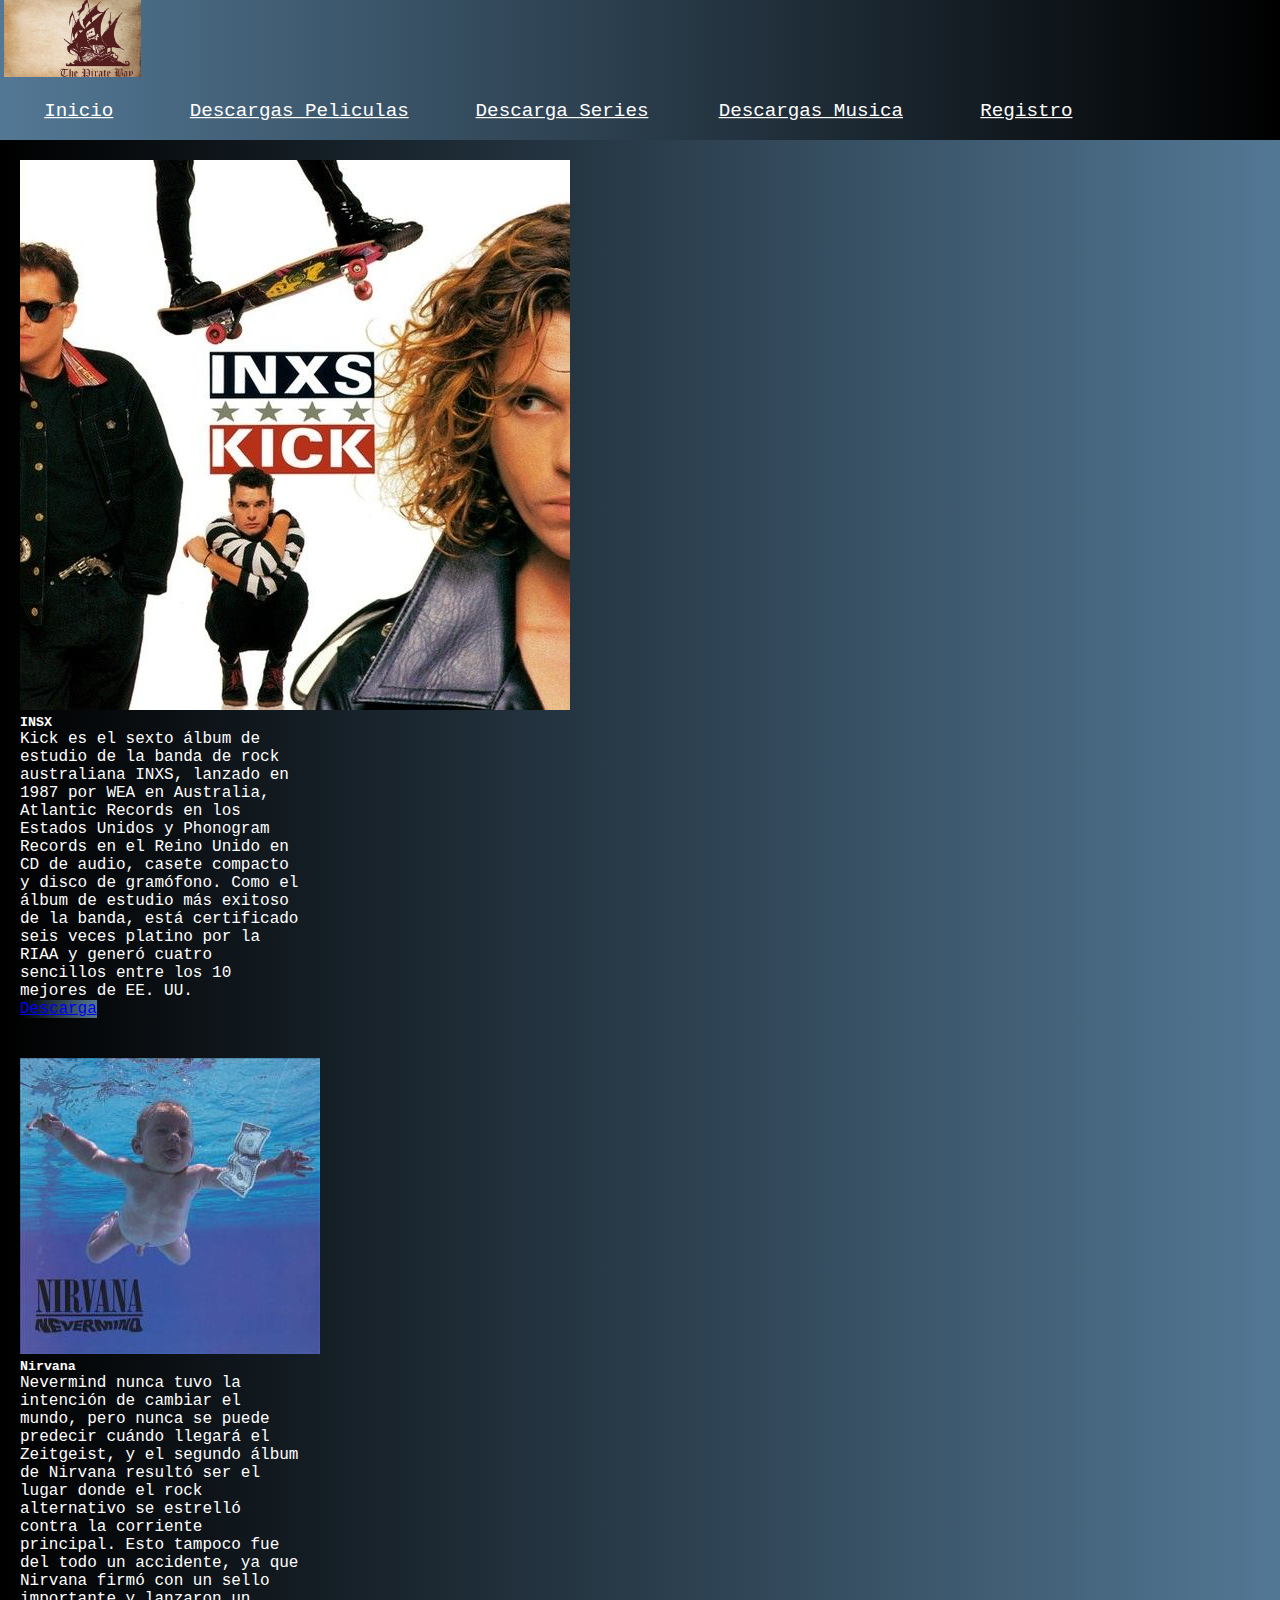
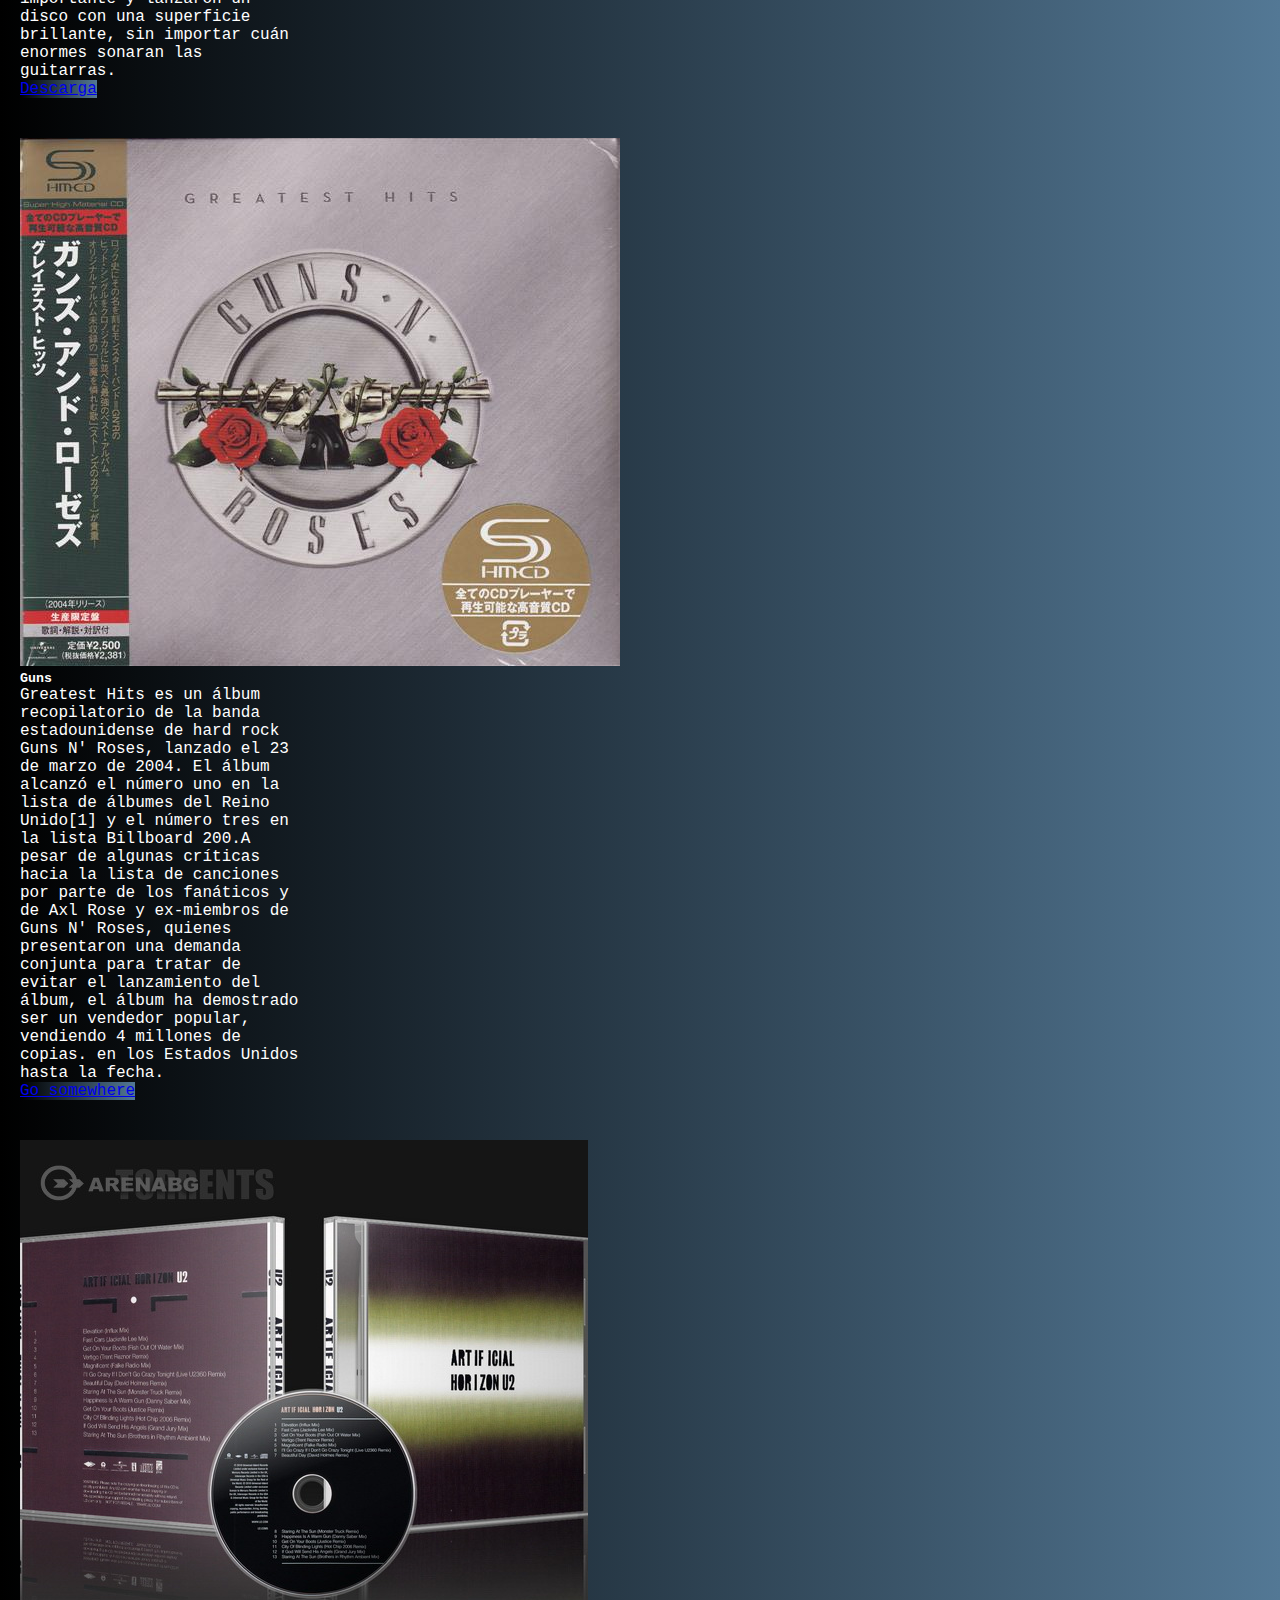
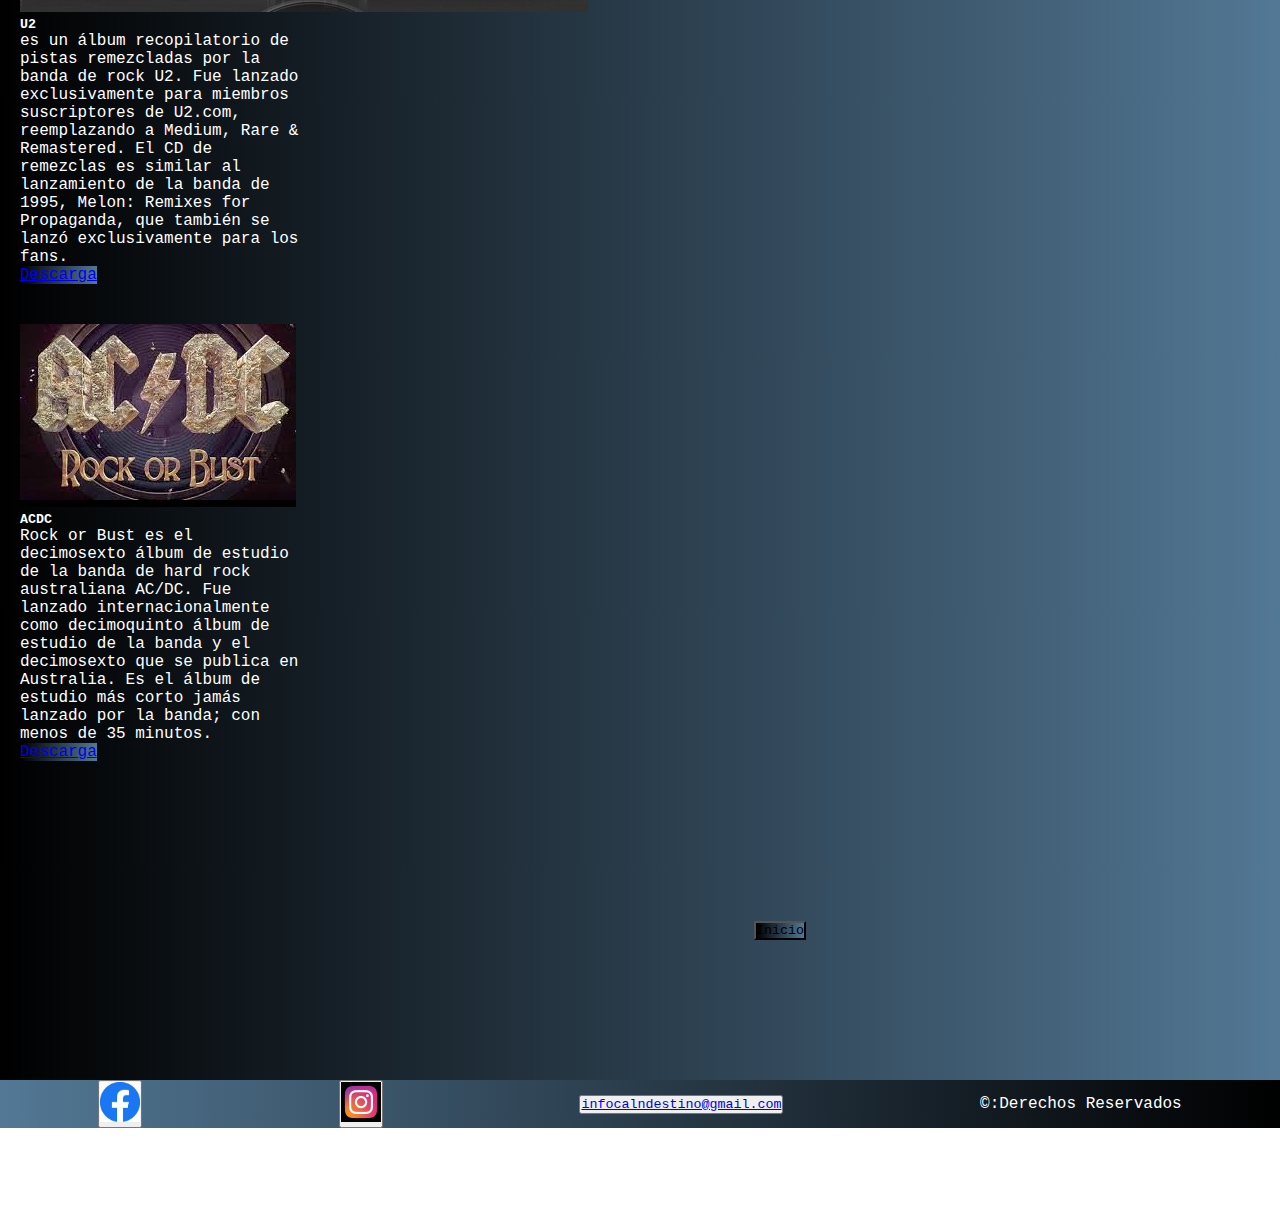
==== Secciones/descargas-musica.html @ 2a7e5801 "First version" ====
<!DOCTYPE html>
<html lang="en">

<head>
    <meta charset="UTF-8">
    <meta http-equiv="X-UA-Compatible" content="IE=edge">
    <meta name="viewport" content="width=device-width, initial-scale=1.0">
    <link href="https://cdn.jsdelivr.net/npm/bootstrap@5.3.0-alpha3/dist/css/bootstrap.min.css" rel="stylesheet"
        integrity="sha384-KK94CHFLLe+nY2dmCWGMq91rCGa5gtU4mk92HdvYe+M/SXH301p5ILy+dN9+nJOZ" crossorigin="anonymous">
    <link rel="stylesheet" href="../css/style.css">
    <title>Descarga Muscia</title>
</head>

<body>
    <header>
        <nav class="nav">
            <div><a href="../index.html"><img src="../Imagenes/logoebay.jpg" alt="Logo"></a></div>
            <ul>
                <li><a href="../index.html">Inicio</a></li>
                <li><a href="../Secciones/descargas-peliculas.html">Descargas Peliculas</a></li>
                <li><a href="../Secciones/descargas-series.html">Descarga Series</a></li>
                <li><a href="../Secciones/descargas-musica.html">Descargas Musica</a></li>
                <li><a href="../Secciones/registro.html">Registro</a></li>
            </ul>
        </nav>

    </header>
    <main>
        <div class="container text-center">
            <div class="row row-cols-auto">
                <div class="col">
                    <div class="card" style="width: 18rem;">
                        <img src="../Imagenes/Musica/inxs.jpg" class="card-img-top" alt="INXS">
                        <div class="card-body">
                            <h5 class="card-title">INSX</h5>
                            <p class="card-text">Kick es el sexto álbum de estudio de la banda de rock australiana INXS,
                                lanzado en 1987 por WEA en Australia, Atlantic Records en los Estados Unidos y Phonogram
                                Records en el Reino Unido en CD de audio, casete compacto y disco de gramófono. Como el
                                álbum de estudio más exitoso de la banda, está certificado seis veces platino por la
                                RIAA y generó cuatro sencillos entre los 10 mejores de EE. UU.</p>
                            <a href="#" class="btn btn-primary">Descarga</a>
                        </div>
                    </div>
                </div>
                <div class="col">
                    <div class="card" style="width: 18rem;">
                        <img src="../Imagenes/Musica/Nirvana.jpg" class="card-img-top" alt="Nirvana">
                        <div class="card-body">
                            <h5 class="card-title">Nirvana</h5>
                            <p class="card-text">Nevermind nunca tuvo la intención de cambiar el mundo, pero nunca se
                                puede predecir cuándo llegará el Zeitgeist, y el segundo álbum de Nirvana resultó ser el
                                lugar donde el rock alternativo se estrelló contra la corriente principal. Esto tampoco
                                fue del todo un accidente, ya que Nirvana firmó con un sello importante y lanzaron un
                                disco con una superficie brillante, sin importar cuán enormes sonaran las guitarras.</p>
                            <a href="#" class="btn btn-primary">Descarga</a>
                        </div>
                    </div>
                </div>
                <div class="col">
                    <div class="card" style="width: 18rem;">
                        <img src="../Imagenes/Musica/guns.jpg" class="card-img-top" alt="Guns">
                        <div class="card-body">
                            <h5 class="card-title">Guns</h5>
                            <p class="card-text">Greatest Hits es un álbum recopilatorio de la banda estadounidense de
                                hard rock Guns N' Roses, lanzado el 23 de marzo de 2004. El álbum alcanzó el número uno
                                en la lista de álbumes del Reino Unido[1] y el número tres en la lista Billboard 200.A
                                pesar de algunas críticas hacia la lista de canciones por parte de los fanáticos y de
                                Axl Rose y ex-miembros de Guns N' Roses, quienes presentaron una demanda conjunta para
                                tratar de evitar el lanzamiento del álbum, el álbum ha demostrado ser un vendedor
                                popular, vendiendo 4 millones de copias. en los Estados Unidos hasta la fecha.</p>
                            <a href="#" class="btn btn-primary">Go somewhere</a>
                        </div>
                    </div>
                </div>
                <div class="col">
                    <div class="card" style="width: 18rem;">
                        <img src="../Imagenes/Musica/U2.jpg" class="card-img-top" alt="U2">
                        <div class="card-body">
                            <h5 class="card-title">U2</h5>
                            <p class="card-text">es un álbum recopilatorio de pistas remezcladas por la banda de rock
                                U2. Fue lanzado exclusivamente para miembros suscriptores de U2.com, reemplazando a
                                Medium, Rare & Remastered. El CD de remezclas es similar al lanzamiento de la banda de
                                1995, Melon: Remixes for Propaganda, que también se lanzó exclusivamente para los
                                fans.</p>
                            <a href="#" class="btn btn-primary">Descarga</a>
                        </div>
                    </div>
                </div>
                <div class="col">
                    <div class="card" style="width: 18rem;">
                        <img src="../Imagenes/Musica/ACDC.jpg" class="card-img-top" alt="ACDC">
                        <div class="card-body">
                            <h5 class="card-title">ACDC</h5>
                            <p class="card-text">Rock or Bust es el decimosexto álbum de estudio de la banda de hard
                                rock australiana AC/DC. Fue lanzado internacionalmente como decimoquinto álbum de
                                estudio de la banda y el decimosexto que se publica en Australia. Es el álbum de estudio
                                más corto jamás lanzado por la banda; con menos de 35 minutos.</p>
                            <a href="#" class="btn btn-primary">Descarga</a>
                        </div>
                    </div>
                </div>
            </div>
        </div>


    </main>
    <main>
        <section>
            <section class="boton-inicio">
                <a href="./descargas-musica.html"> <button type="button" class="btn btn-secondary">Inicio</button></a>
              </section>
        </section>
    </main>
    <footer>
        <section>
            <button type="button" class="btn btn-dark"><a href="https://es-la.facebook.com/" target="_blank"><img
                  src="../Imagenes/logo face.png" alt="Facebook"></a></button>
          </section>
          <section>
            <button type="button" class="btn btn-dark"><a href="https://www.instagram.com/" target="_blank"><img
                  src="../Imagenes/logoinsta.jpg" alt="Instagram"></a></button>
          </section>
          <section>
            <button type="button" class="btn btn-dark"><a href="https://www.google.com/intl/es-419/gmail/about/"
                target="_blank">infocalndestino@gmail.com</a></button>
          </section>
          <section>
            <p>&copy:Derechos Reservados</p>
          </section>
    </footer>
    <script src="https://cdn.jsdelivr.net/npm/bootstrap@5.3.0-alpha3/dist/js/bootstrap.bundle.min.js"
        integrity="sha384-ENjdO4Dr2bkBIFxQpeoTz1HIcje39Wm4jDKdf19U8gI4ddQ3GYNS7NTKfAdVQSZe"
        crossorigin="anonymous"></script>
</body>

</html>
---- css/style.css ----
* {
    margin: 0;
    padding: 0;
    font-family: 'Inconsolata', monospace;

}

/**CSS HEADER**/
header {
    width: 100%;
    background-color: rgb(7, 7, 7);
    background-image: linear-gradient(to right, #537895, #000000);
}

/**CSS Menu de NAV**/
.nav {
    display: flex;
    justify-content: space-between;
    flex-wrap: wrap;
    flex-direction: row;
    align-items: center;
}

.nav li {
    list-style: none;
    margin: 20px;
    transform: scale(1.2);
}

.nav ul {
    display: flex;
    flex-wrap: wrap;
}

.nav a {
    margin: 30px;
    color: white;
}

.nav img {
    width: 137px;
    margin-left: -26px;
}

.nav li a:hover {
    color: crimson;
}

.nav li:hover {
    transform: scale(1.3);
}

/**CSS INDEX**/
h1 {
    display: flex;
    text-align: center;
    flex-direction: row;
    flex-wrap: wrap;
    justify-content: space-around;
}

h1:hover {
    transform: scale(1.2);
    color: rgb(146, 140, 142);
}

.btn-primary {
    background-color: rgb(91, 92, 91);
    background-image: linear-gradient(to right, #000000, #537895);
}

.container {
    width: 100%;
    margin-top: 150px;
}

.row{
    width: 100%;
}

.col {
    padding: 20px;
}

/**CSS Main Index**/
main {
    background-image: linear-gradient(to right, #000000, #537895);
    color: white;
    }

.boton-inicio {
    width: 100%;
    display: flex;
    padding: 140px;
    flex-wrap: wrap;
    justify-content: space-around;
    align-items: center;
}

.btn-secondary {
    background-image: linear-gradient(to right, #000000, #537895);
}

/**CSS Descargas Peliculas**/

.container {
    width: 100%;
    margin-top: 0;
    flex-wrap: wrap;
}

/**CSS Descargas Series**/



/**CSS Descargas Muscia**/
.container{
    display: flex;
}
.container text-center{
    display: flex;
    
}
.row{
    justify-content: space-around;
}
/**CSS Registro**/
.form-section{
    min-height: 100vh;
    padding: 0px;
}
/**CSS Footer**/
footer{
    display: flex;
    justify-content: space-around;
    flex-direction: row;
    flex-wrap: wrap;
    align-items: center;
    background-image: linear-gradient(to right, #537895, #000000);
    color: white;
    }
    .btn-dark img{
        width: 40px;
}

@media (max-width: 375px){
    .container{
        background-color: black;
        color: crimson;
        
    }
    .card-body{
        color: crimson;
        background-color: black;

}
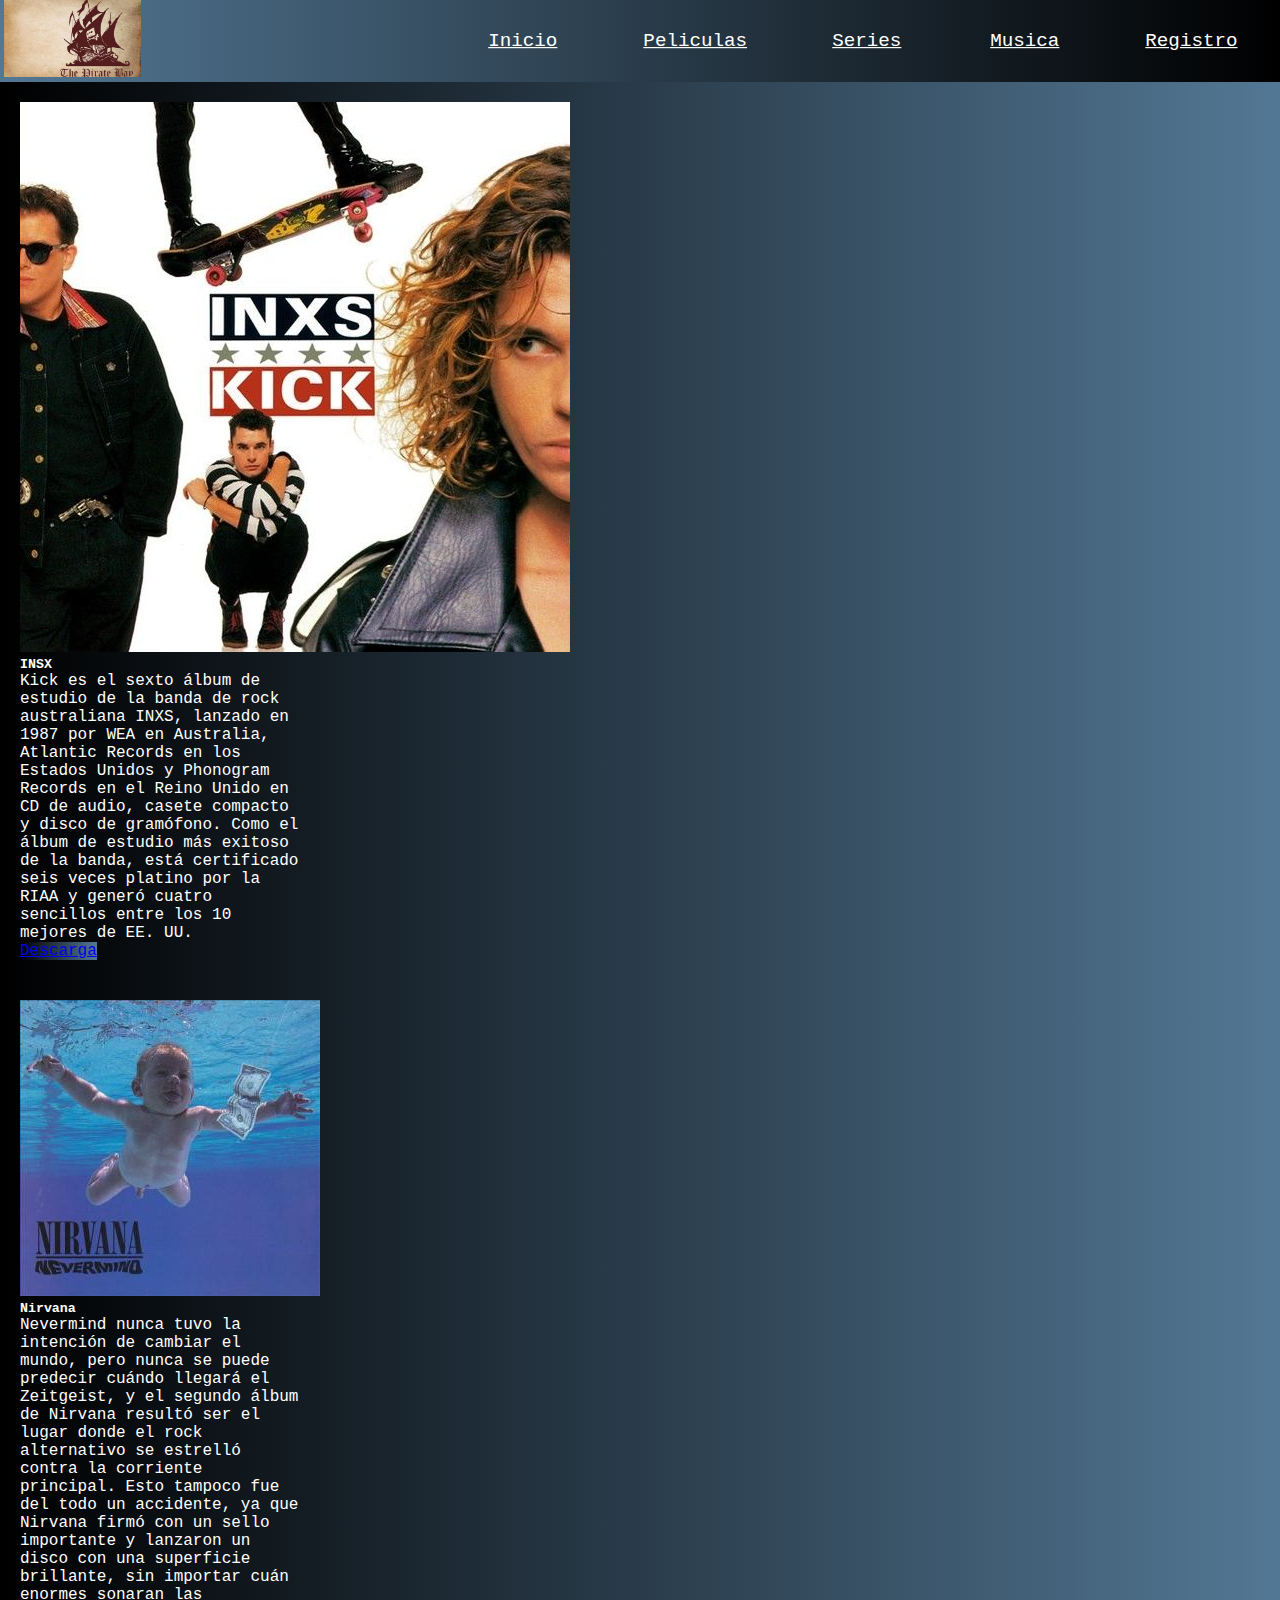
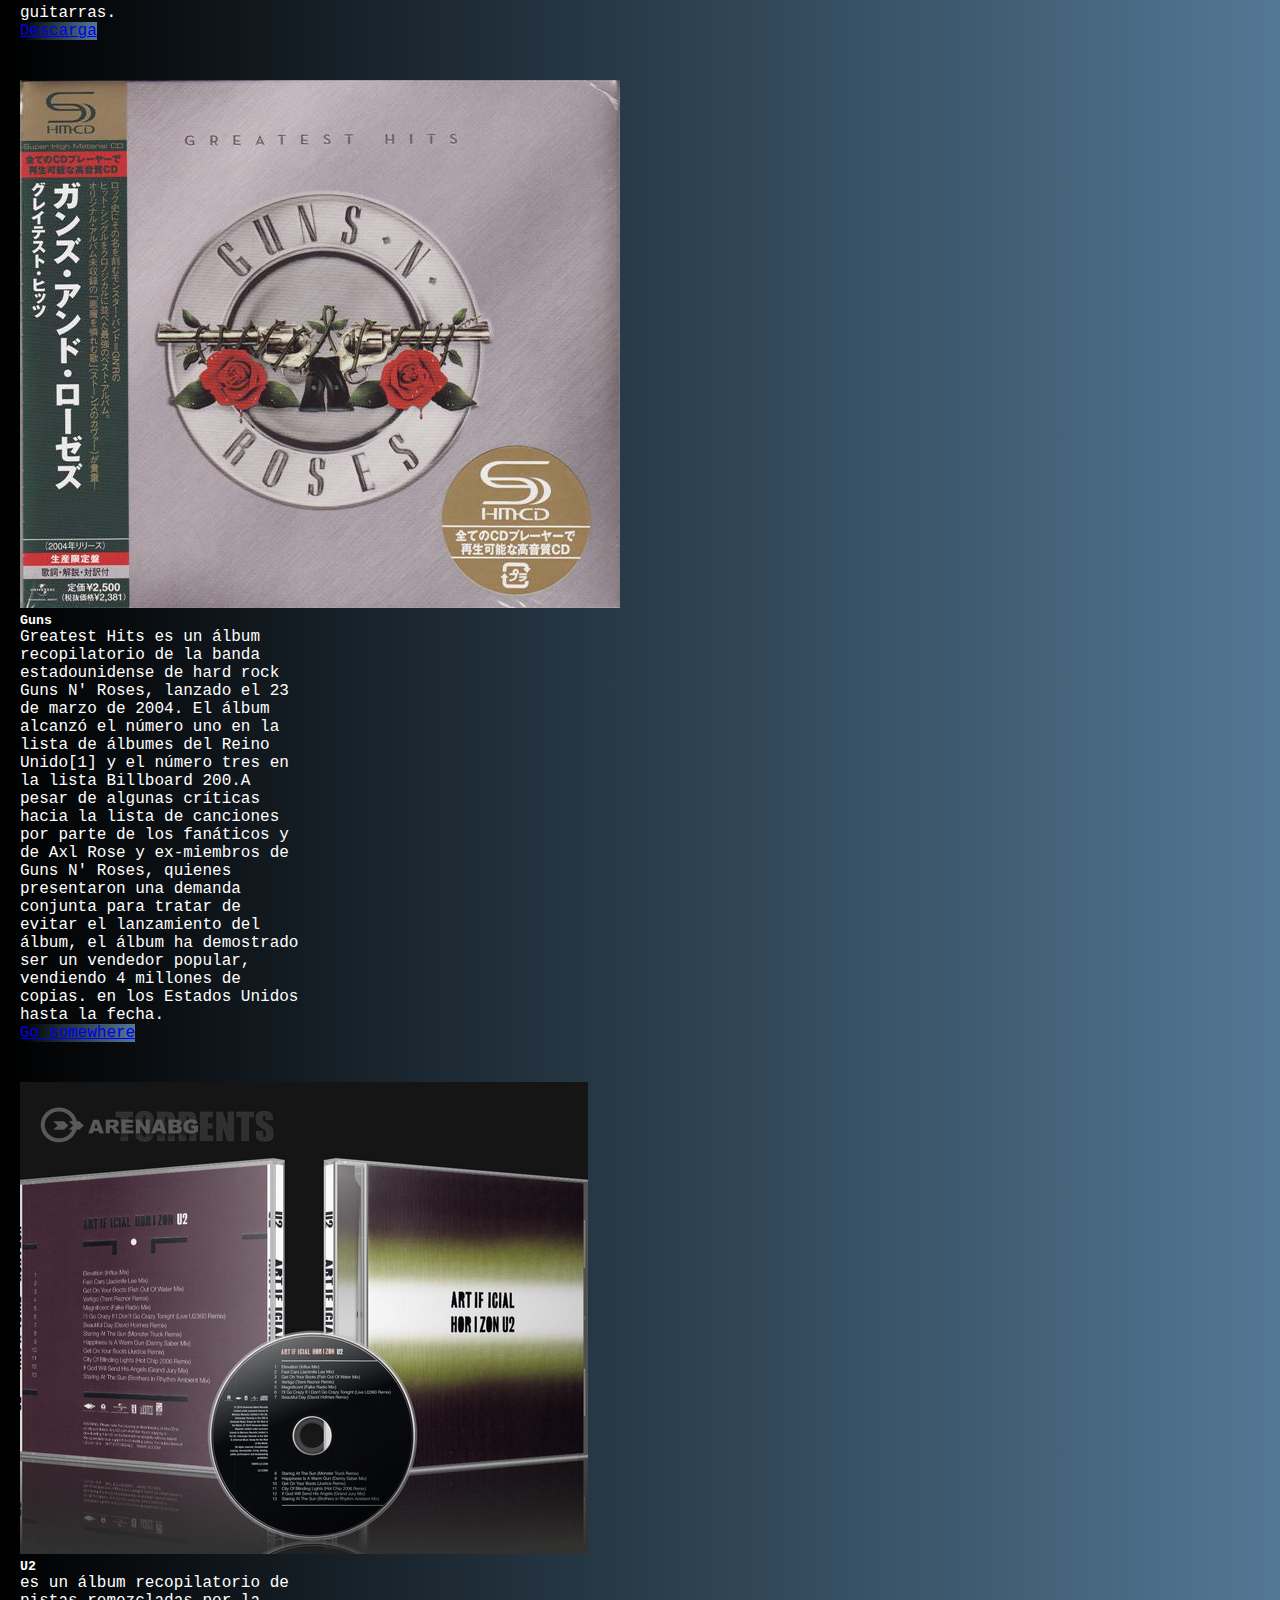
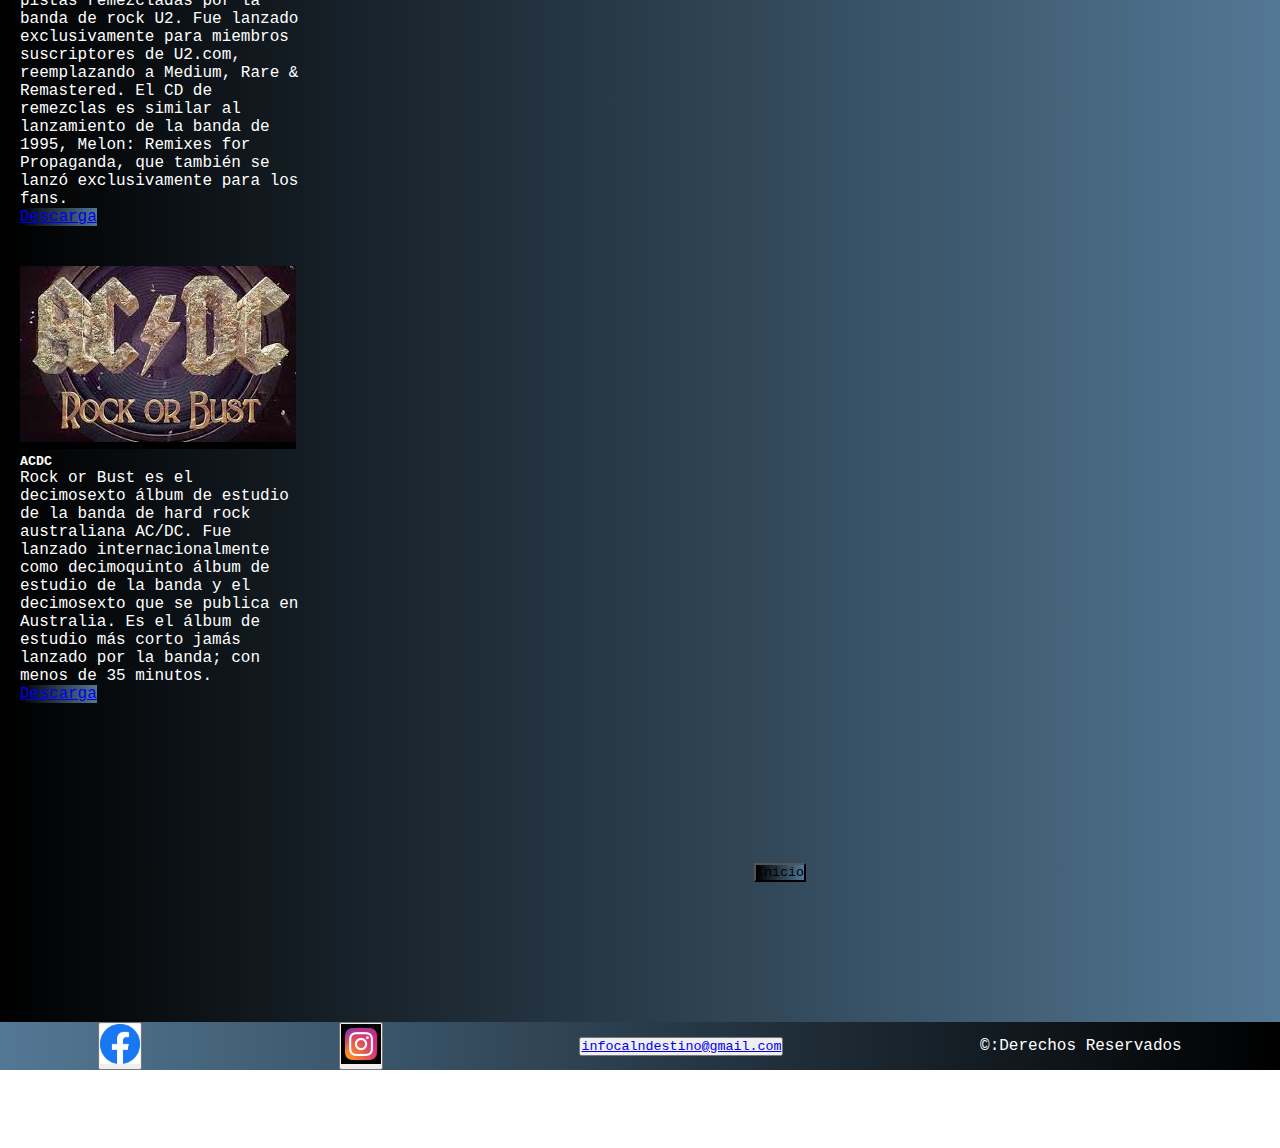
==== commit e9dd7c47: "Poryecto con las medias querys terminadas en seccion inicio y peliculas" ====
--- a/Secciones/descargas-musica.html
+++ b/Secciones/descargas-musica.html
@@ -17,9 +17,9 @@
             <div><a href="../index.html"><img src="../Imagenes/logoebay.jpg" alt="Logo"></a></div>
             <ul>
                 <li><a href="../index.html">Inicio</a></li>
-                <li><a href="../Secciones/descargas-peliculas.html">Descargas Peliculas</a></li>
-                <li><a href="../Secciones/descargas-series.html">Descarga Series</a></li>
-                <li><a href="../Secciones/descargas-musica.html">Descargas Musica</a></li>
+                <li><a href="../Secciones/descargas-peliculas.html">Peliculas</a></li>
+                <li><a href="../Secciones/descargas-series.html">Series</a></li>
+                <li><a href="../Secciones/descargas-musica.html">Musica</a></li>
                 <li><a href="../Secciones/registro.html">Registro</a></li>
             </ul>
         </nav>
--- a/css/style.css
+++ b/css/style.css
@@ -49,7 +49,39 @@
 .nav li:hover {
     transform: scale(1.3);
 }
-
+.nav2{
+    display: flex;
+    justify-content: space-between;
+    flex-wrap: wrap;
+    flex-direction: row;
+    align-items: center;
+}
+.nav2 li{
+    list-style: none;
+    margin: 20px;
+    transform: scale(1.2);
+}
+.nav2 ul{
+    display: flex;
+    flex-wrap: wrap;
+}
+.nav2 a{
+    margin: 30px;
+    color: white;
+}
+.nav2 img{
+    width: 137px;
+    margin-left: -26px;
+}
+.nav2 li a:hover{
+    color: crimson;
+}
+.nav2 li:hover{
+    transform: scale(1.3);
+}
+.nav2 a img{
+    width: 25px;
+}
 /**CSS INDEX**/
 h1 {
     display: flex;
@@ -127,7 +159,7 @@
 /**CSS Registro**/
 .form-section{
     min-height: 100vh;
-    padding: 0px;
+    padding: 1px;
 }
 /**CSS Footer**/
 footer{
@@ -142,17 +174,17 @@
     .btn-dark img{
         width: 40px;
 }
+@media (max-width: 375px){
+    .nav{display: none;
 
-@media (max-width: 375px){
-    .container{
-        background-color: black;
-        color: crimson;
-        
     }
-    .card-body{
-        color: crimson;
-        background-color: black;
-
+    .container {
+        color: rgb(255, 166, 0);
+    }
 }
-
-
+@media (min-width: 376px){
+    .nav2{
+        display: none;
+    
+    }
+  }